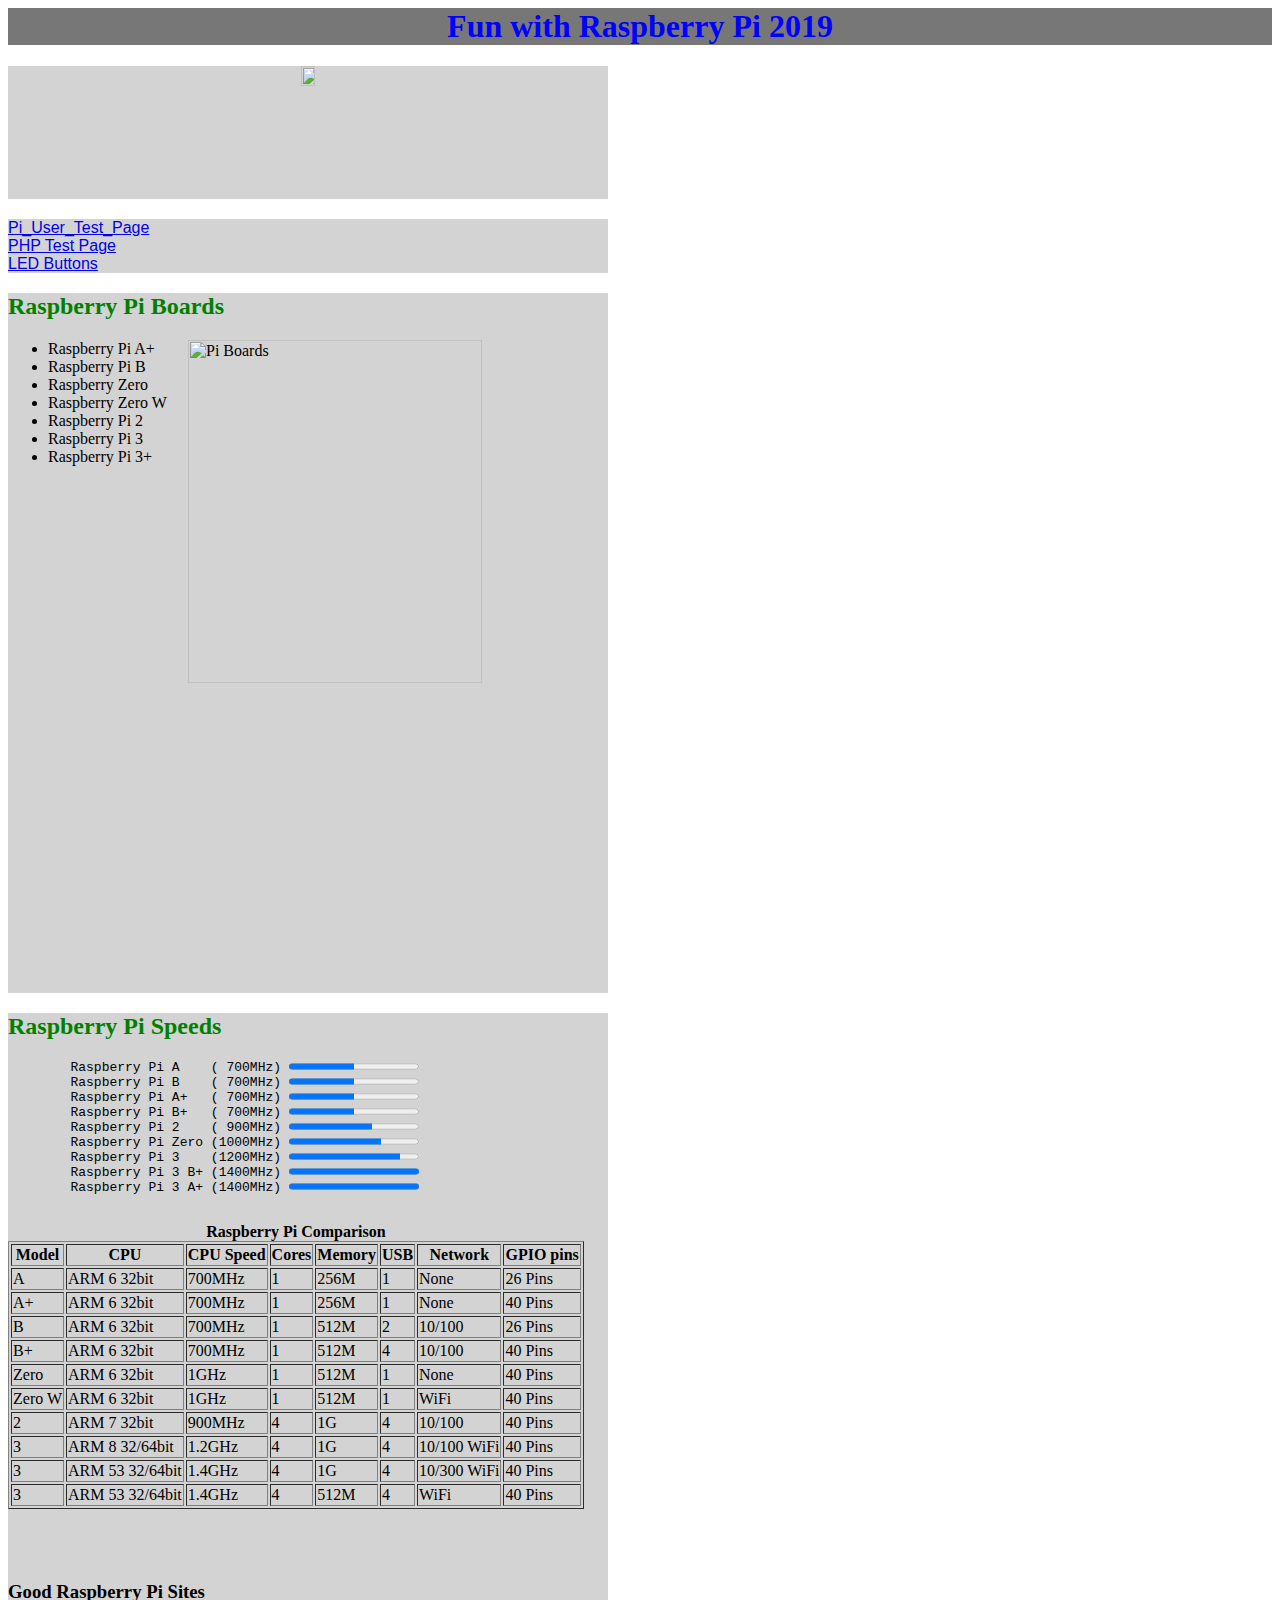
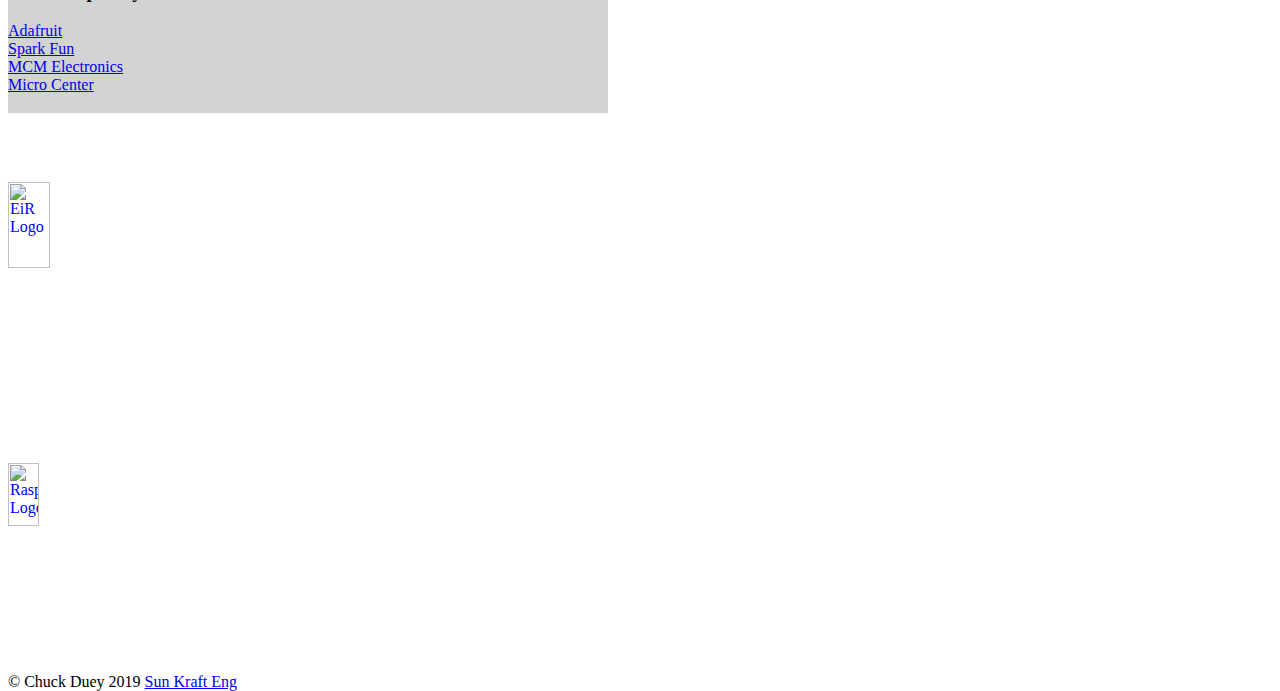
==== html/index.html @ b18b9bf8 "Updates to the code and adding files" ====
<html>
<head>
    <meta charset="UTF-8">
    <title>CSU Raspberry Pi 2019</title>
    <link rel="stylesheet" href="css/style.css"> 
</head>
<body>
    <header>
        <h1>Fun with Raspberry Pi 2019</h1>
        <h2 style="text-align: center">
        <a href="http://www.raspberrypi.org" style="text-align: center" target="_blank"><img src = "pics/Raspi_Colour_R.png" alt="Raspi Logo" width="15%" align="center"> </a> 
        </h2>
	</header>
	<nav>
		<a href="test.html">Pi_User_Test_Page</a><br>
		<a href="php_test.php">PHP Test Page</a><br>
		<a href="button.php">LED Buttons</a><br>
	</nav>
	<div id="One">
        <h2>Raspberry Pi Boards</h2>
		<img src = "pics/Pis_over_the_Years.PNG" alt="Pi Boards" width="70%" align="right">
		<p><ul position="60%">
			<li>Raspberry Pi A+</li>
			<li>Raspberry Pi B</li>
			<li>Raspberry Zero</li>
			<li>Raspberry Zero W</li>
			<li>Raspberry Pi 2</li>
			<li>Raspberry Pi 3</li>
			<li>Raspberry Pi 3+</li>
		</ul></p>
	</div>
    <div id="Two">
	    <h2>Raspberry Pi Speeds</h2><pre>
	Raspberry Pi A    ( 700MHz) <progress value="7" max="14"></progress>
	Raspberry Pi B    ( 700MHz) <progress value="7" max="14"></progress>
	Raspberry Pi A+   ( 700MHz) <progress value="7" max="14"></progress>
	Raspberry Pi B+   ( 700MHz) <progress value="7" max="14"></progress>
	Raspberry Pi 2    ( 900MHz) <progress value="9" max="14"></progress>
	Raspberry Pi Zero (1000MHz) <progress value="10" max="14"></progress>
	Raspberry Pi 3    (1200MHz) <progress value="12" max="14"></progress>
	Raspberry Pi 3 B+ (1400MHz) <progress value="14" max="14"></progress>
	Raspberry Pi 3 A+ (1400MHz) <progress value="14" max="14"></progress>
	    </br></pre>
	   <table border = "1">
              <tr><th>Model</th><th>CPU</th><th>CPU Speed</th><th>Cores</th><th>Memory</th><th>USB</th><th>Network</th><th>GPIO pins</th></tr>
              <tr><td> A </td><td>ARM 6 32bit</td><td>700MHz</td><td>1</td><td>256M</td><td>1</td><td>None</td><td>26 Pins</td></tr>
	      <tr><td> A+</td><td>ARM 6 32bit</td><td>700MHz</td><td>1</td><td>256M</td><td>1</td><td>None</td><td>40 Pins</td></tr>
              <tr><td> B </td><td>ARM 6 32bit</td><td>700MHz</td><td>1</td><td>512M</td><td>2</td><td>10/100</td><td>26 Pins</td></tr>
              <tr><td> B+</td><td>ARM 6 32bit</td><td>700MHz</td><td>1</td><td>512M</td><td>4</td><td>10/100</td><td>40 Pins</td></tr>
              <tr><td>Zero </td><td>ARM 6 32bit</td><td>1GHz</td><td>1</td><td>512M</td><td>1</td><td>None</td><td>40 Pins</td></tr>
              <tr><td>Zero W </td><td>ARM 6 32bit</td><td>1GHz</td><td>1</td><td>512M</td><td>1</td><td>WiFi</td><td>40 Pins</td></tr>
              <tr><td> 2 </td><td>ARM 7 32bit</td><td>900MHz</td><td>4</td><td>1G</td><td>4</td><td>10/100 </td><td>40 Pins</td></tr>
              <tr><td> 3 </td><td>ARM 8 32/64bit</td><td>1.2GHz</td><td>4</td><td>1G</td><td>4</td><td>10/100 WiFi</td><td>40 Pins</td>
              <tr><td> 3 </td><td>ARM 53 32/64bit</td><td>1.4GHz</td><td>4</td><td>1G</td><td>4</td><td>10/300 WiFi</td><td>40 Pins</td>
			  <tr><td> 3 </td><td>ARM 53 32/64bit</td><td>1.4GHz</td><td>4</td><td>512M</td><td>4</td><td>WiFi</td><td>40 Pins</td>
	      </tr>
              <caption><b>Raspberry Pi Comparison</b></caption>
        </table><br><br><br>
<h3>Good Raspberry Pi Sites</h3>
<a href="http://www.adafruit.com" target=_"blank">Adafruit</a><br>
<a href="http://www.sparkfun.com" target=_"blank">Spark Fun</a><br>
<a href="http://www.mcmelectronics.com" target=_"blank">MCM Electronics</a><br>
<a href="http://www.microcenter.com" target=_"blank">Micro Center</a><br>
          </br>
          </br>
          </br>
          </br>
     <footer>
	  <p>
	  <a href="http://www.engr.colostate.edu/ece/industry/eir.php" target="_blank"><img src = "pics/EiR_Logo.jpg" alt="EiR Logo" width="35%" > </a> <br> <br> <br>
	  <a href="http://www.raspberrypi.org" target="_blank"><img src = "pics/Raspi_Colour_R.png" alt="Raspi Logo" width="30%" > </a> 
	  <br> &copy; Chuck Duey 2019
	  <a href="http://www.sunkrafteng.com">Sun Kraft Eng</a>
	  </p>
    </footer>
</body>
</html>
---- html/css/style.css ----
h1{ color: #0000FF; text-align: center; background-color: #777777;}
 h2{ color: green;
      background: lightgrey;  
      width: 600px;	  }
div{ background: lightgrey; 
      width: 600px;
      height: 700px;
      display: block;
      float: 50%; }
nav{ font-variant: small-caps
      font-size: 150%;
      font-family: Arial, Courier;
      background: lightgrey;
      width: 600px;}
details{ font-style: italic;}
summary{ font-style: normal;}
footer{ background-color: #ffffff;
      width: 340px; }
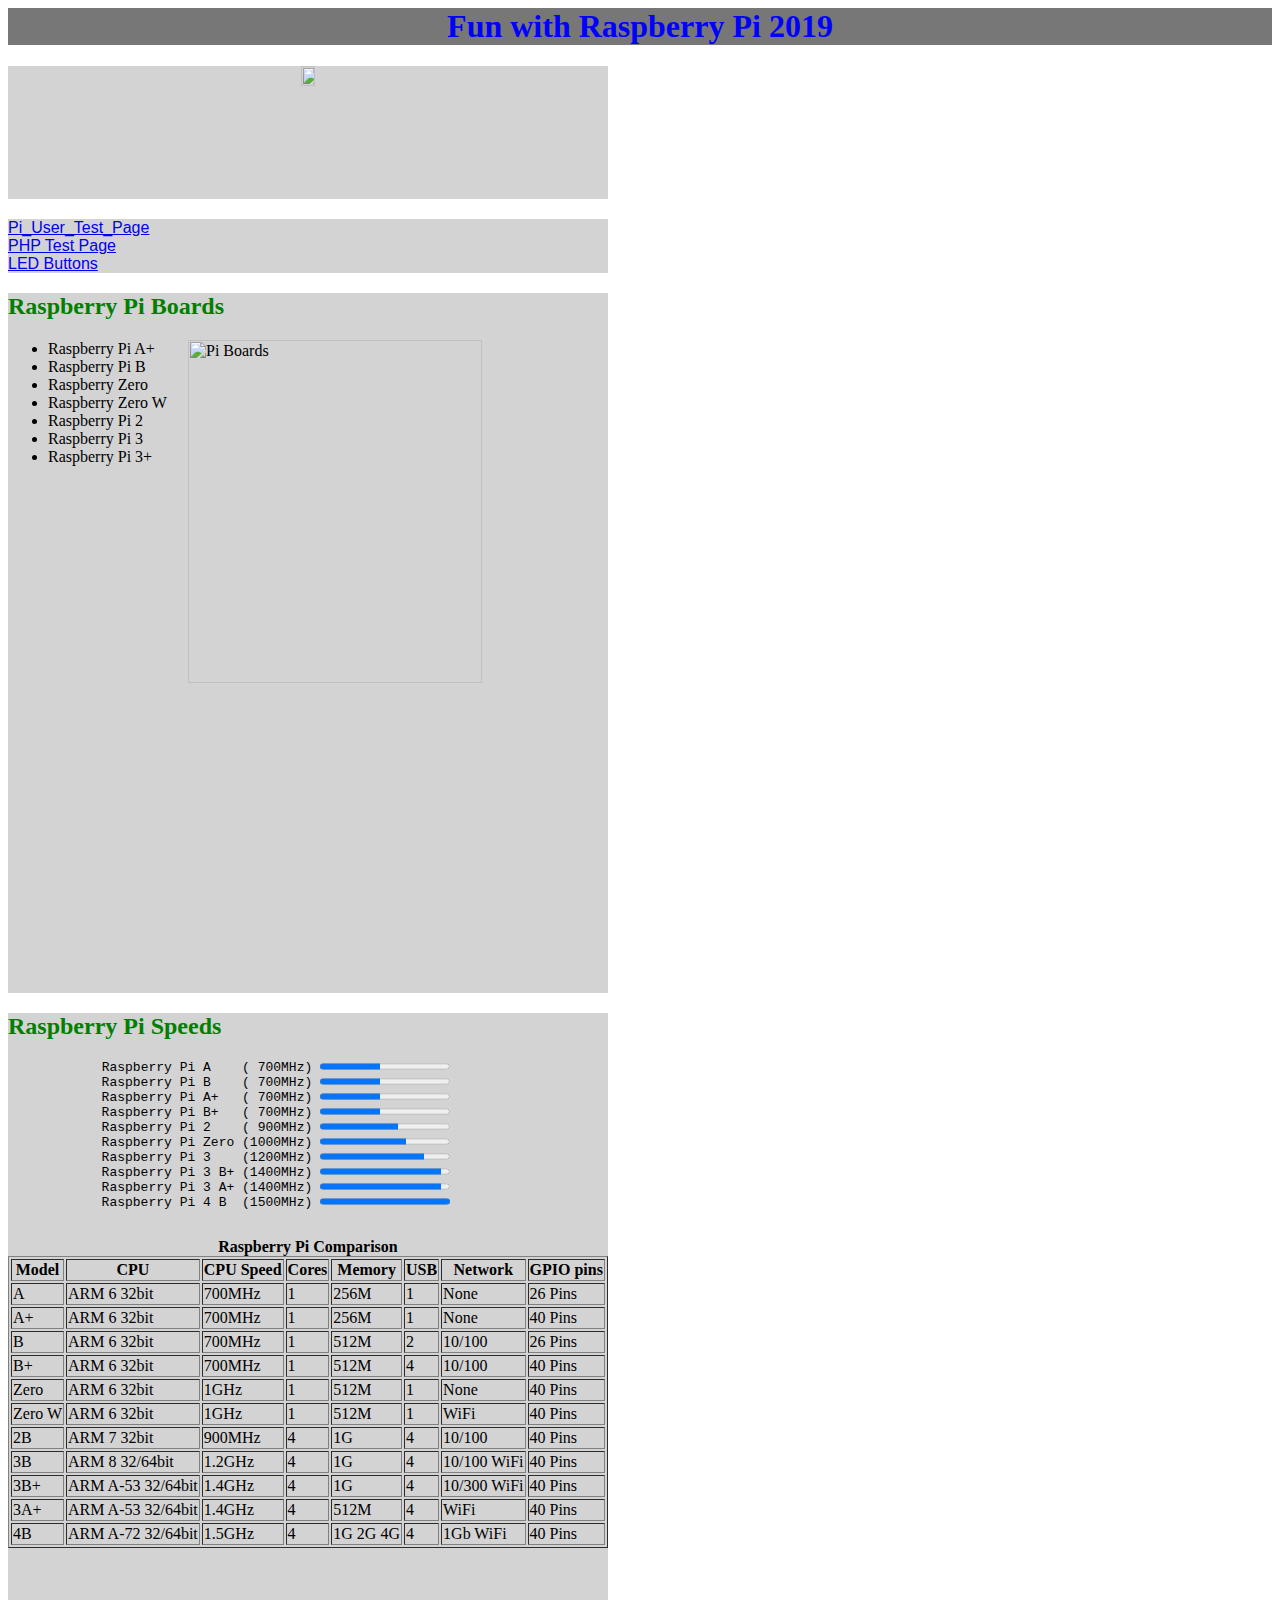
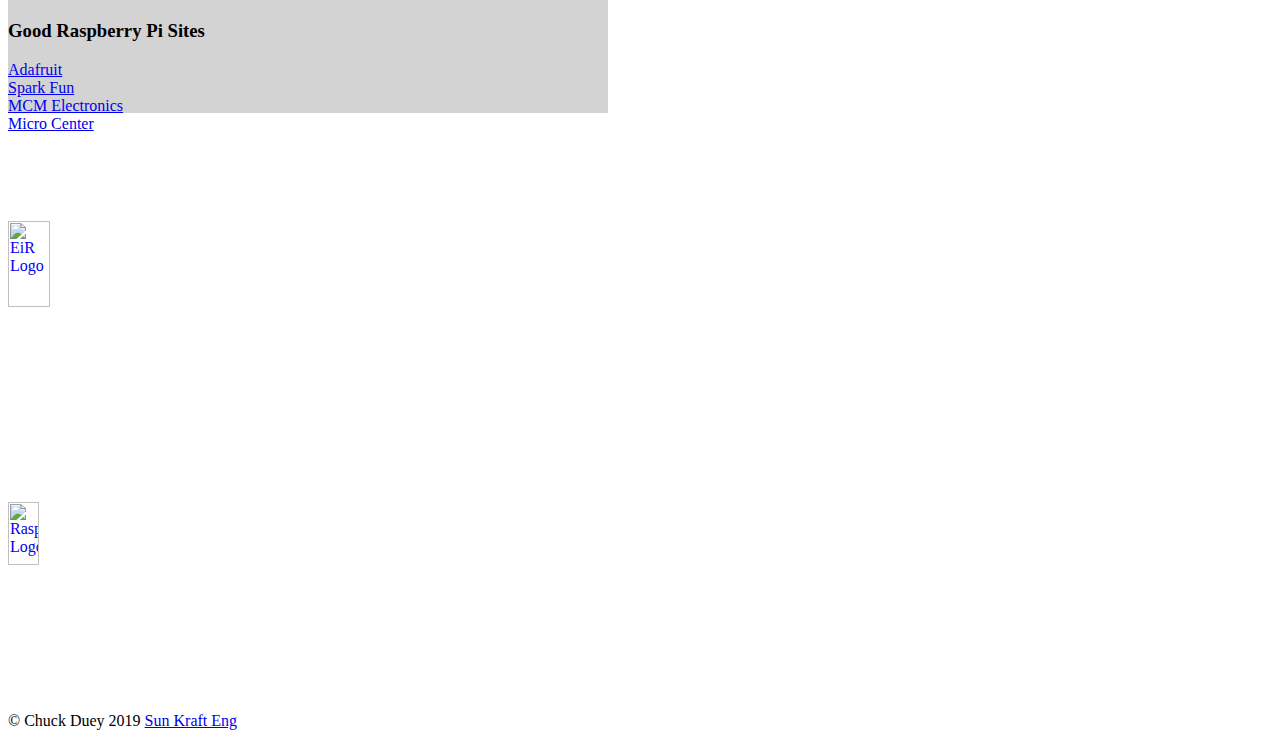
==== commit 818d82ef: "Updated programs and webpage" ====
--- a/html/index.html
+++ b/html/index.html
@@ -31,31 +31,34 @@
 	</div>
     <div id="Two">
 	    <h2>Raspberry Pi Speeds</h2><pre>
-	Raspberry Pi A    ( 700MHz) <progress value="7" max="14"></progress>
-	Raspberry Pi B    ( 700MHz) <progress value="7" max="14"></progress>
-	Raspberry Pi A+   ( 700MHz) <progress value="7" max="14"></progress>
-	Raspberry Pi B+   ( 700MHz) <progress value="7" max="14"></progress>
-	Raspberry Pi 2    ( 900MHz) <progress value="9" max="14"></progress>
-	Raspberry Pi Zero (1000MHz) <progress value="10" max="14"></progress>
-	Raspberry Pi 3    (1200MHz) <progress value="12" max="14"></progress>
-	Raspberry Pi 3 B+ (1400MHz) <progress value="14" max="14"></progress>
-	Raspberry Pi 3 A+ (1400MHz) <progress value="14" max="14"></progress>
+	    Raspberry Pi A    ( 700MHz) <progress value="7" max="15"></progress>
+            Raspberry Pi B    ( 700MHz) <progress value="7" max="15"></progress>
+            Raspberry Pi A+   ( 700MHz) <progress value="7" max="15"></progress>
+            Raspberry Pi B+   ( 700MHz) <progress value="7" max="15"></progress>
+            Raspberry Pi 2    ( 900MHz) <progress value="9" max="15"></progress>
+            Raspberry Pi Zero (1000MHz) <progress value="10" max="15"></progress>
+            Raspberry Pi 3    (1200MHz) <progress value="12" max="15"></progress>
+            Raspberry Pi 3 B+ (1400MHz) <progress value="14" max="15"></progress>
+            Raspberry Pi 3 A+ (1400MHz) <progress value="14" max="15"></progress>
+            Raspberry Pi 4 B  (1500MHz) <progress value="15" max="15"></progress>
 	    </br></pre>
 	   <table border = "1">
               <tr><th>Model</th><th>CPU</th><th>CPU Speed</th><th>Cores</th><th>Memory</th><th>USB</th><th>Network</th><th>GPIO pins</th></tr>
               <tr><td> A </td><td>ARM 6 32bit</td><td>700MHz</td><td>1</td><td>256M</td><td>1</td><td>None</td><td>26 Pins</td></tr>
-	      <tr><td> A+</td><td>ARM 6 32bit</td><td>700MHz</td><td>1</td><td>256M</td><td>1</td><td>None</td><td>40 Pins</td></tr>
+              <tr><td> A+</td><td>ARM 6 32bit</td><td>700MHz</td><td>1</td><td>256M</td><td>1</td><td>None</td><td>40 Pins</td></tr>
               <tr><td> B </td><td>ARM 6 32bit</td><td>700MHz</td><td>1</td><td>512M</td><td>2</td><td>10/100</td><td>26 Pins</td></tr>
               <tr><td> B+</td><td>ARM 6 32bit</td><td>700MHz</td><td>1</td><td>512M</td><td>4</td><td>10/100</td><td>40 Pins</td></tr>
               <tr><td>Zero </td><td>ARM 6 32bit</td><td>1GHz</td><td>1</td><td>512M</td><td>1</td><td>None</td><td>40 Pins</td></tr>
               <tr><td>Zero W </td><td>ARM 6 32bit</td><td>1GHz</td><td>1</td><td>512M</td><td>1</td><td>WiFi</td><td>40 Pins</td></tr>
-              <tr><td> 2 </td><td>ARM 7 32bit</td><td>900MHz</td><td>4</td><td>1G</td><td>4</td><td>10/100 </td><td>40 Pins</td></tr>
-              <tr><td> 3 </td><td>ARM 8 32/64bit</td><td>1.2GHz</td><td>4</td><td>1G</td><td>4</td><td>10/100 WiFi</td><td>40 Pins</td>
-              <tr><td> 3 </td><td>ARM 53 32/64bit</td><td>1.4GHz</td><td>4</td><td>1G</td><td>4</td><td>10/300 WiFi</td><td>40 Pins</td>
-			  <tr><td> 3 </td><td>ARM 53 32/64bit</td><td>1.4GHz</td><td>4</td><td>512M</td><td>4</td><td>WiFi</td><td>40 Pins</td>
-	      </tr>
+              <tr><td> 2B </td><td>ARM 7 32bit</td><td>900MHz</td><td>4</td><td>1G</td><td>4</td><td>10/100 </td><td>40 Pins</td></tr>
+              <tr><td> 3B </td><td>ARM 8 32/64bit</td><td>1.2GHz</td><td>4</td><td>1G</td><td>4</td><td>10/100 WiFi</td><td>40 Pins</td>
+              <tr><td> 3B+ </td><td>ARM A-53 32/64bit</td><td>1.4GHz</td><td>4</td><td>1G</td><td>4</td><td>10/300 WiFi</td><td>40 Pins</td>
+              <tr><td> 3A+ </td><td>ARM A-53 32/64bit</td><td>1.4GHz</td><td>4</td><td>512M</td><td>4</td><td>WiFi</td><td>40 Pins</td>
+              <tr><td> 4B </td><td>ARM A-72 32/64bit</td><td>1.5GHz</td><td>4</td><td>1G 2G 4G</td><td>4</td><td>1Gb WiFi</td><td>40 Pins</td>
+              </tr>
               <caption><b>Raspberry Pi Comparison</b></caption>
         </table><br><br><br>
+
 <h3>Good Raspberry Pi Sites</h3>
 <a href="http://www.adafruit.com" target=_"blank">Adafruit</a><br>
 <a href="http://www.sparkfun.com" target=_"blank">Spark Fun</a><br>
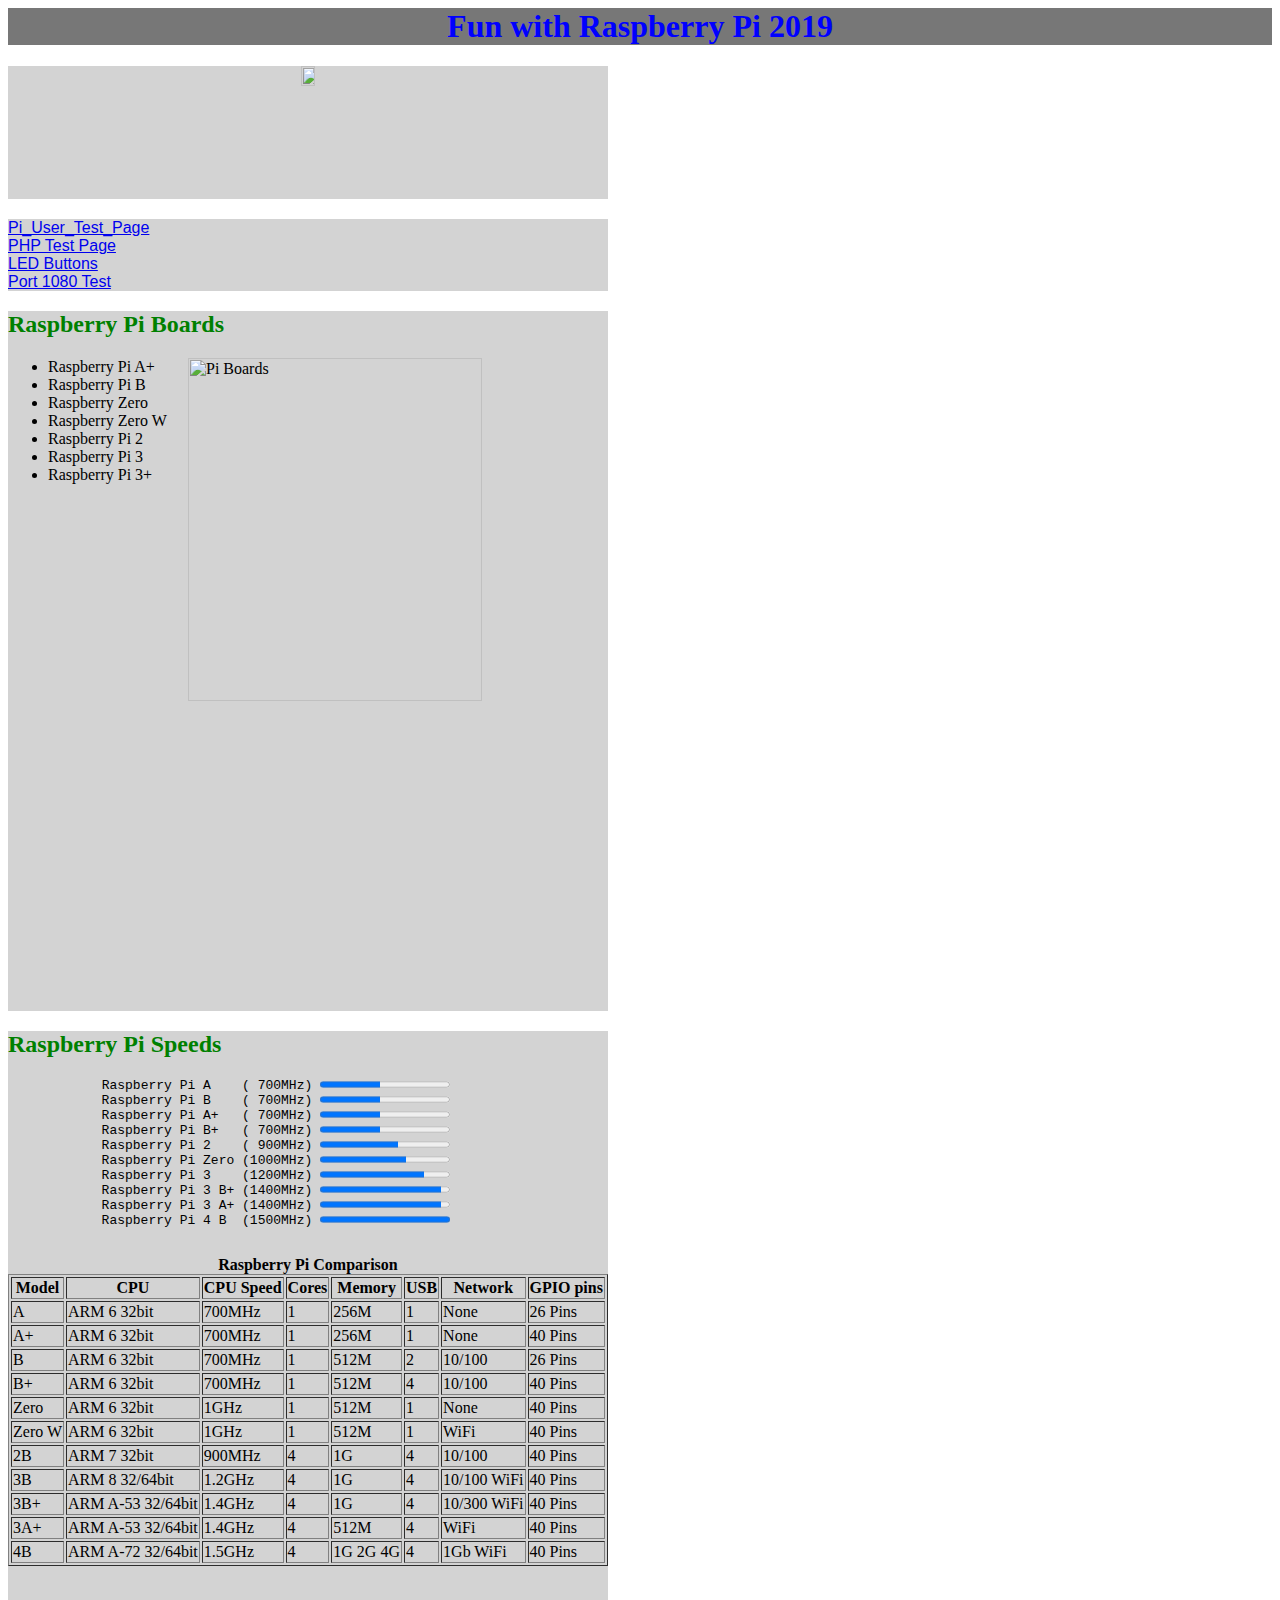
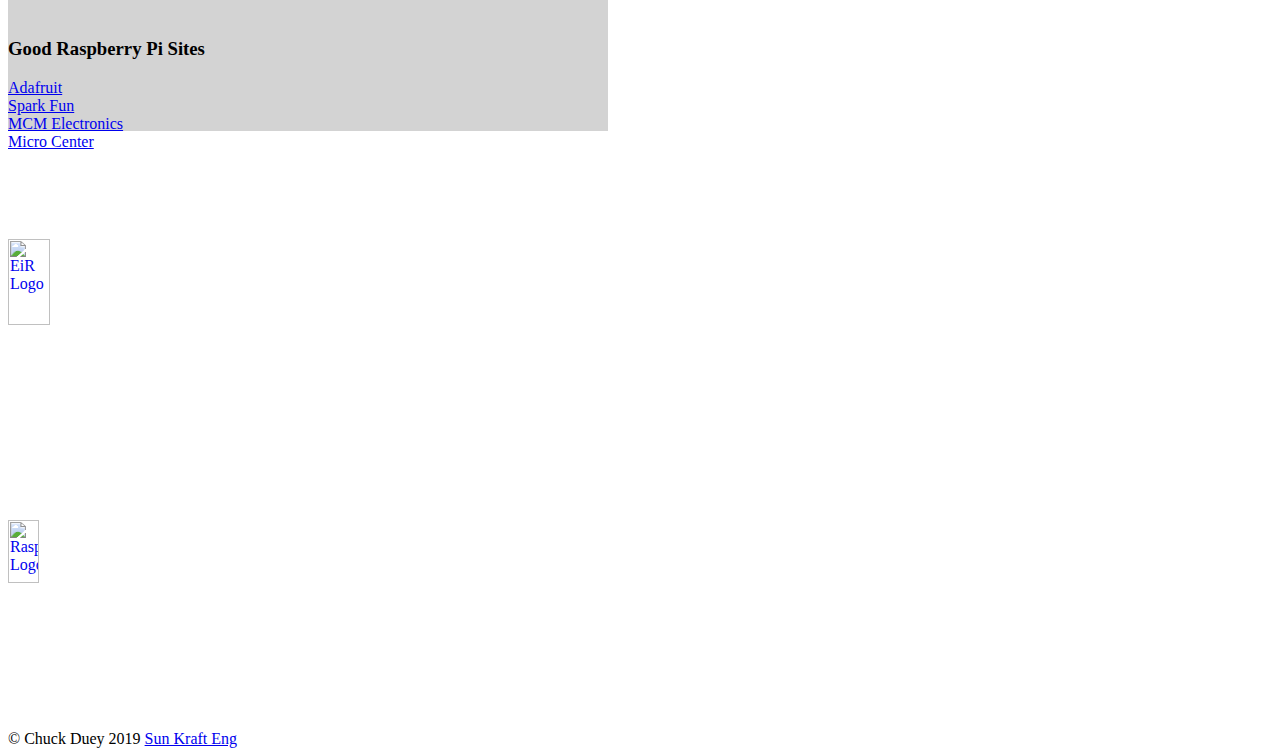
==== commit 0ce03fa9: "changing files" ====
--- a/html/index.html
+++ b/html/index.html
@@ -15,6 +15,7 @@
 		<a href="test.html">Pi_User_Test_Page</a><br>
 		<a href="php_test.php">PHP Test Page</a><br>
 		<a href="button.php">LED Buttons</a><br>
+		<a href="http://localhost:1080">Port 1080 Test</a><br>
 	</nav>
 	<div id="One">
         <h2>Raspberry Pi Boards</h2>
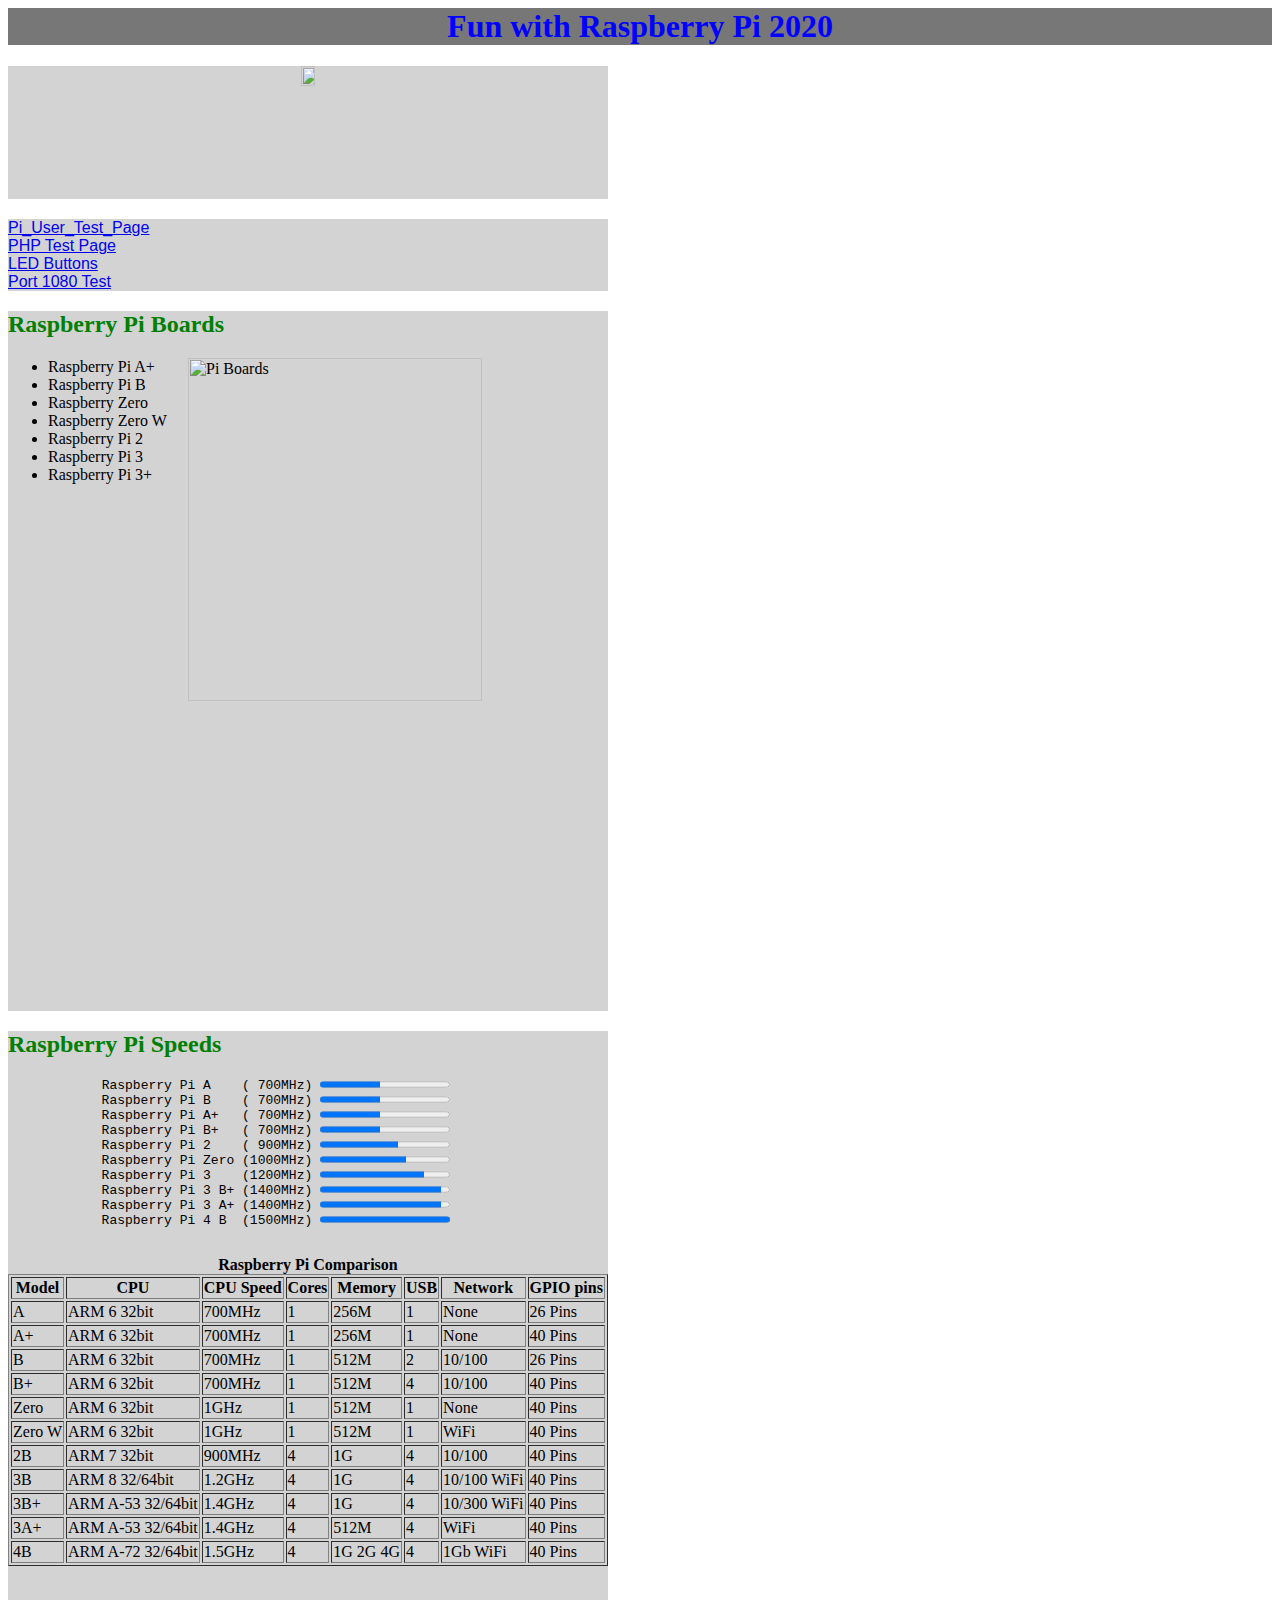
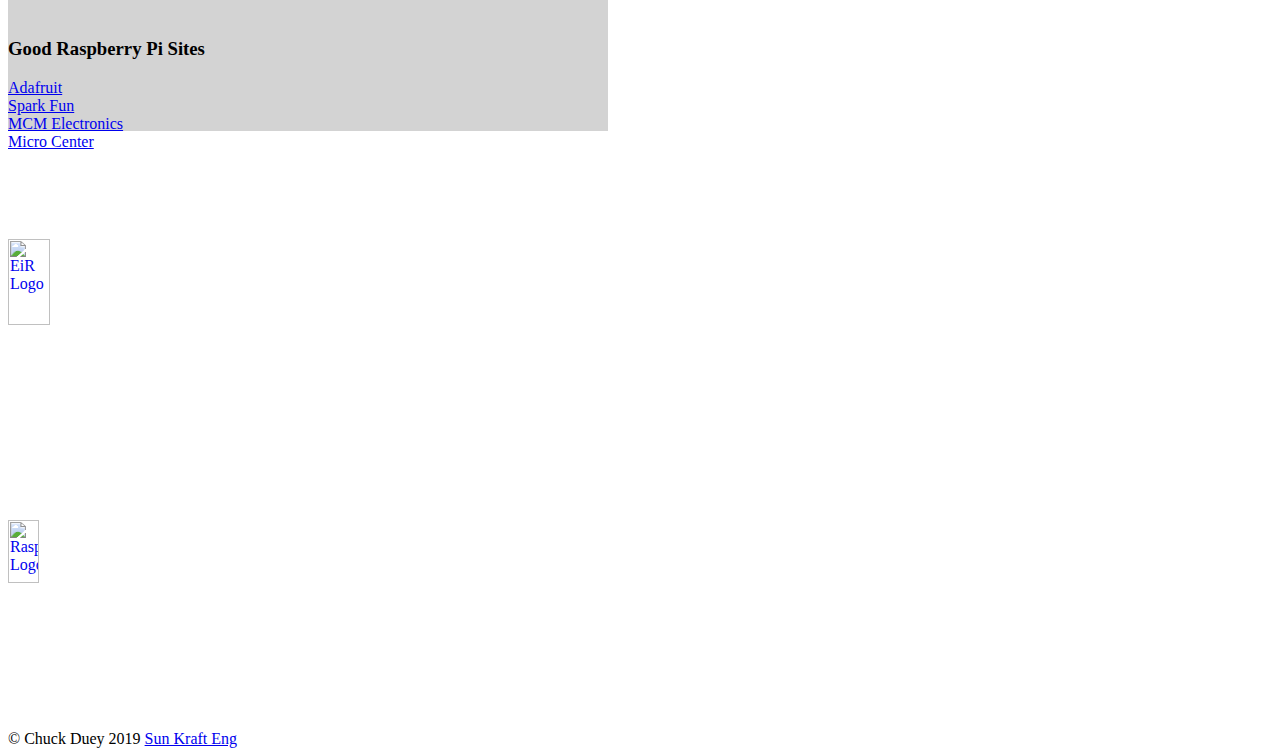
==== commit 9e606208: "Updating the PPT and html" ====
--- a/html/index.html
+++ b/html/index.html
@@ -1,12 +1,12 @@
 <html>
 <head>
     <meta charset="UTF-8">
-    <title>CSU Raspberry Pi 2019</title>
+    <title>CSU Raspberry Pi 2020</title>
     <link rel="stylesheet" href="css/style.css"> 
 </head>
 <body>
     <header>
-        <h1>Fun with Raspberry Pi 2019</h1>
+        <h1>Fun with Raspberry Pi 2020</h1>
         <h2 style="text-align: center">
         <a href="http://www.raspberrypi.org" style="text-align: center" target="_blank"><img src = "pics/Raspi_Colour_R.png" alt="Raspi Logo" width="15%" align="center"> </a> 
         </h2>
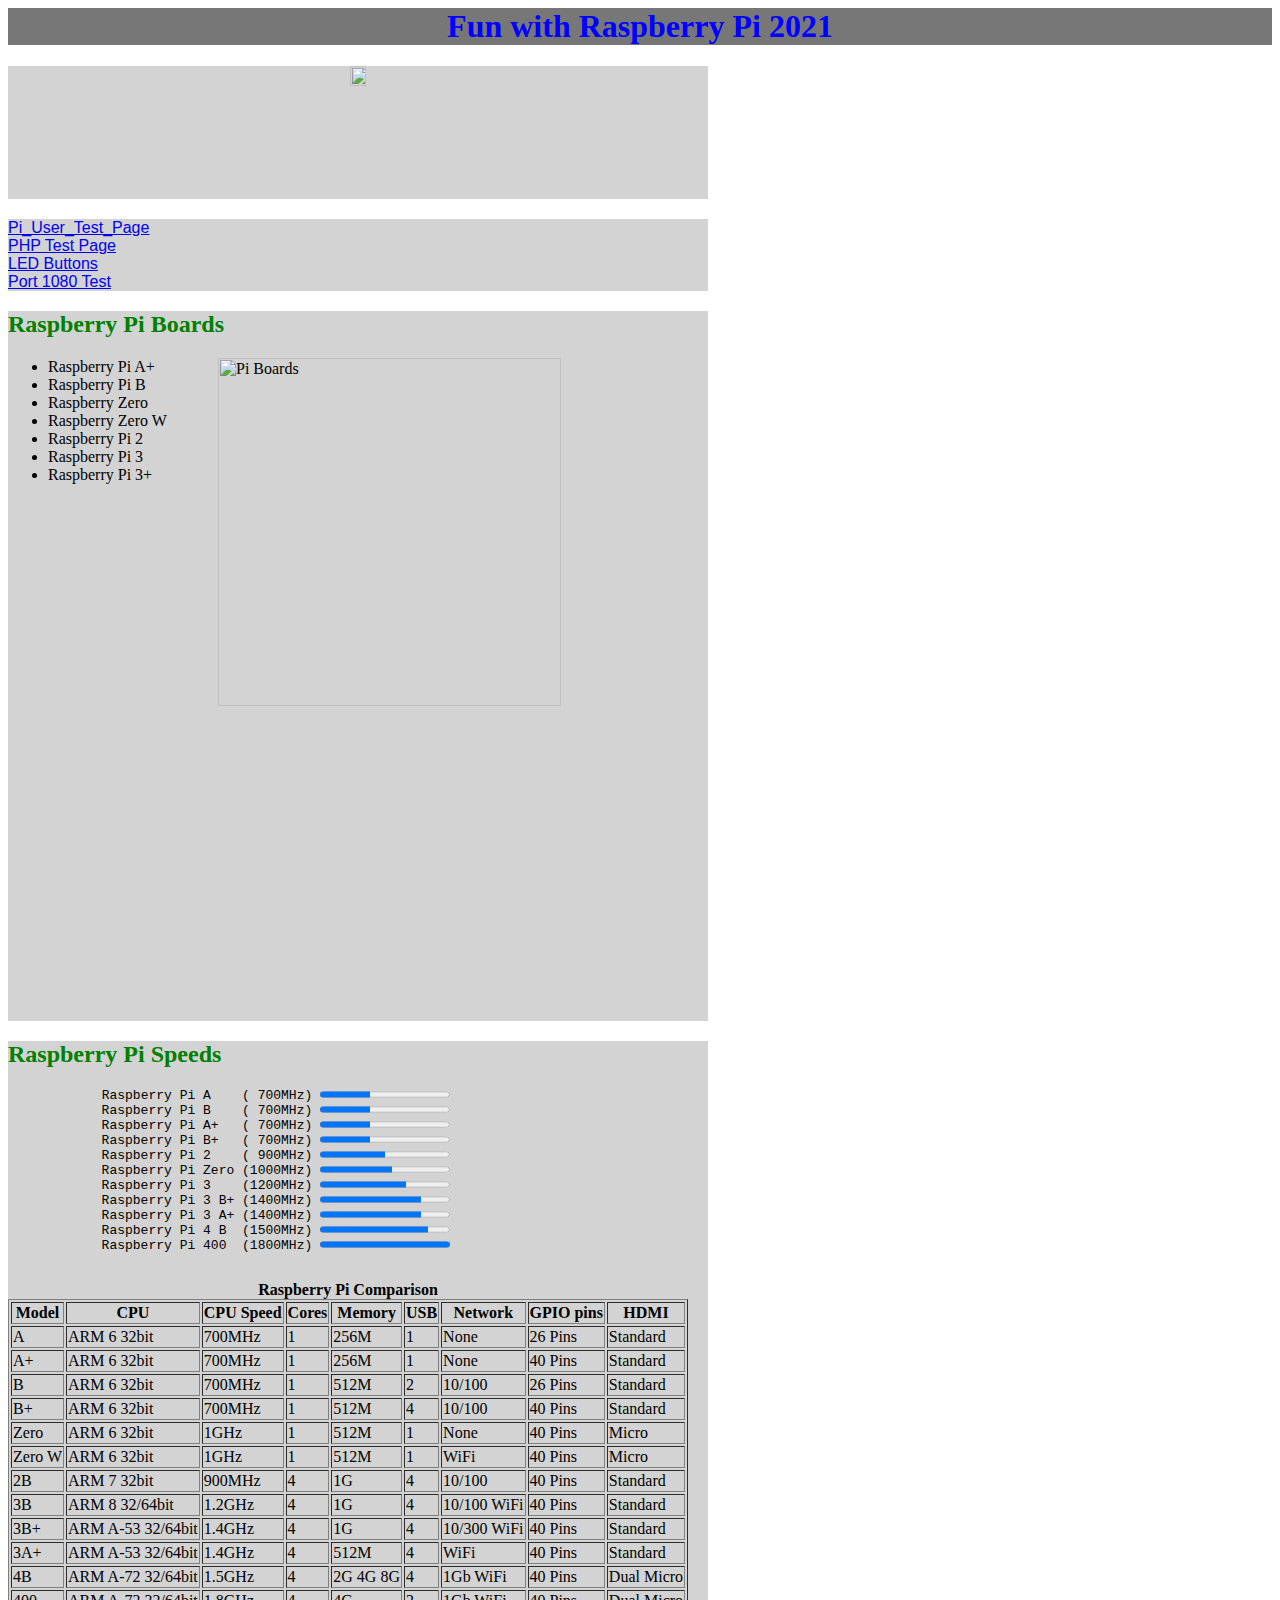
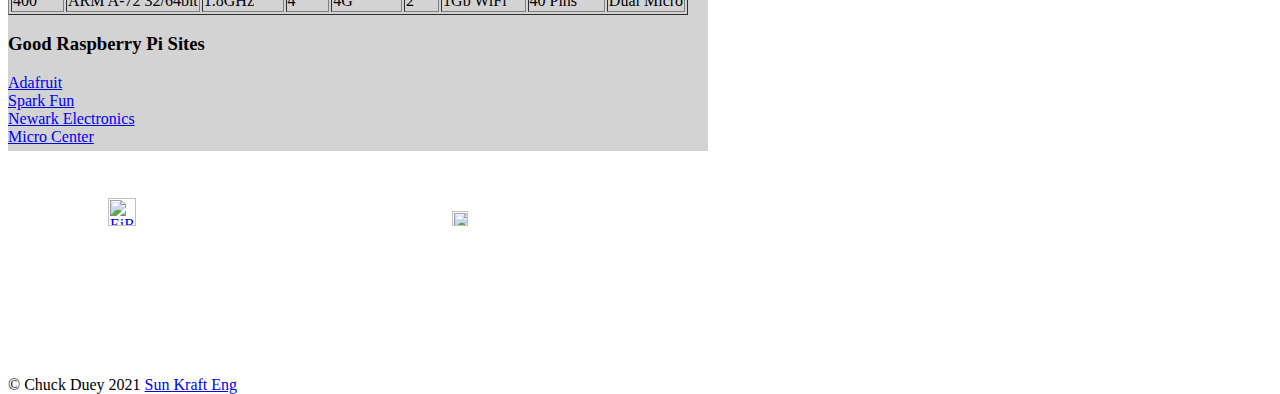
==== commit e9938156: "updates to web html" ====
--- a/html/index.html
+++ b/html/index.html
@@ -1,12 +1,12 @@
 <html>
 <head>
     <meta charset="UTF-8">
-    <title>CSU Raspberry Pi 2020</title>
+    <title>CSU Raspberry Pi 2021</title>
     <link rel="stylesheet" href="css/style.css"> 
 </head>
 <body>
     <header>
-        <h1>Fun with Raspberry Pi 2020</h1>
+        <h1>Fun with Raspberry Pi 2021</h1>
         <h2 style="text-align: center">
         <a href="http://www.raspberrypi.org" style="text-align: center" target="_blank"><img src = "pics/Raspi_Colour_R.png" alt="Raspi Logo" width="15%" align="center"> </a> 
         </h2>
@@ -32,48 +32,46 @@
 	</div>
     <div id="Two">
 	    <h2>Raspberry Pi Speeds</h2><pre>
-	    Raspberry Pi A    ( 700MHz) <progress value="7" max="15"></progress>
-            Raspberry Pi B    ( 700MHz) <progress value="7" max="15"></progress>
-            Raspberry Pi A+   ( 700MHz) <progress value="7" max="15"></progress>
-            Raspberry Pi B+   ( 700MHz) <progress value="7" max="15"></progress>
-            Raspberry Pi 2    ( 900MHz) <progress value="9" max="15"></progress>
-            Raspberry Pi Zero (1000MHz) <progress value="10" max="15"></progress>
-            Raspberry Pi 3    (1200MHz) <progress value="12" max="15"></progress>
-            Raspberry Pi 3 B+ (1400MHz) <progress value="14" max="15"></progress>
-            Raspberry Pi 3 A+ (1400MHz) <progress value="14" max="15"></progress>
-            Raspberry Pi 4 B  (1500MHz) <progress value="15" max="15"></progress>
+	    Raspberry Pi A    ( 700MHz) <progress value="7" max="18"></progress>
+            Raspberry Pi B    ( 700MHz) <progress value="7" max="18"></progress>
+            Raspberry Pi A+   ( 700MHz) <progress value="7" max="18"></progress>
+            Raspberry Pi B+   ( 700MHz) <progress value="7" max="18"></progress>
+            Raspberry Pi 2    ( 900MHz) <progress value="9" max="18"></progress>
+            Raspberry Pi Zero (1000MHz) <progress value="10" max="18"></progress>
+            Raspberry Pi 3    (1200MHz) <progress value="12" max="18"></progress>
+            Raspberry Pi 3 B+ (1400MHz) <progress value="14" max="18"></progress>
+            Raspberry Pi 3 A+ (1400MHz) <progress value="14" max="18"></progress>
+            Raspberry Pi 4 B  (1500MHz) <progress value="15" max="18"></progress>
+            Raspberry Pi 400  (1800MHz) <progress value="18" max="18"></progress>
 	    </br></pre>
 	   <table border = "1">
-              <tr><th>Model</th><th>CPU</th><th>CPU Speed</th><th>Cores</th><th>Memory</th><th>USB</th><th>Network</th><th>GPIO pins</th></tr>
-              <tr><td> A </td><td>ARM 6 32bit</td><td>700MHz</td><td>1</td><td>256M</td><td>1</td><td>None</td><td>26 Pins</td></tr>
-              <tr><td> A+</td><td>ARM 6 32bit</td><td>700MHz</td><td>1</td><td>256M</td><td>1</td><td>None</td><td>40 Pins</td></tr>
-              <tr><td> B </td><td>ARM 6 32bit</td><td>700MHz</td><td>1</td><td>512M</td><td>2</td><td>10/100</td><td>26 Pins</td></tr>
-              <tr><td> B+</td><td>ARM 6 32bit</td><td>700MHz</td><td>1</td><td>512M</td><td>4</td><td>10/100</td><td>40 Pins</td></tr>
-              <tr><td>Zero </td><td>ARM 6 32bit</td><td>1GHz</td><td>1</td><td>512M</td><td>1</td><td>None</td><td>40 Pins</td></tr>
-              <tr><td>Zero W </td><td>ARM 6 32bit</td><td>1GHz</td><td>1</td><td>512M</td><td>1</td><td>WiFi</td><td>40 Pins</td></tr>
-              <tr><td> 2B </td><td>ARM 7 32bit</td><td>900MHz</td><td>4</td><td>1G</td><td>4</td><td>10/100 </td><td>40 Pins</td></tr>
-              <tr><td> 3B </td><td>ARM 8 32/64bit</td><td>1.2GHz</td><td>4</td><td>1G</td><td>4</td><td>10/100 WiFi</td><td>40 Pins</td>
-              <tr><td> 3B+ </td><td>ARM A-53 32/64bit</td><td>1.4GHz</td><td>4</td><td>1G</td><td>4</td><td>10/300 WiFi</td><td>40 Pins</td>
-              <tr><td> 3A+ </td><td>ARM A-53 32/64bit</td><td>1.4GHz</td><td>4</td><td>512M</td><td>4</td><td>WiFi</td><td>40 Pins</td>
-              <tr><td> 4B </td><td>ARM A-72 32/64bit</td><td>1.5GHz</td><td>4</td><td>1G 2G 4G</td><td>4</td><td>1Gb WiFi</td><td>40 Pins</td>
-              </tr>
+	      <tr><th>Model</th><th>CPU</th><th>CPU Speed</th><th>Cores</th><th>Memory</th><th>USB</th><th>Network</th><th>GPIO pins</th><th>HDMI</th></tr>
+	      <tr><td> A </td><td>ARM 6 32bit</td><td>700MHz</td><td>1</td><td>256M</td><td>1</td><td>None</td><td>26 Pins</td><td>Standard</td></tr>
+              <tr><td> A+</td><td>ARM 6 32bit</td><td>700MHz</td><td>1</td><td>256M</td><td>1</td><td>None</td><td>40 Pins</td><td>Standard</td></tr>
+              <tr><td> B </td><td>ARM 6 32bit</td><td>700MHz</td><td>1</td><td>512M</td><td>2</td><td>10/100</td><td>26 Pins</td><td>Standard</td></tr>
+              <tr><td> B+</td><td>ARM 6 32bit</td><td>700MHz</td><td>1</td><td>512M</td><td>4</td><td>10/100</td><td>40 Pins</td><td>Standard</td></tr>
+	      <tr><td>Zero </td><td>ARM 6 32bit</td><td>1GHz</td><td>1</td><td>512M</td><td>1</td><td>None</td><td>40 Pins</td><td>Micro</td></tr>
+              <tr><td>Zero W </td><td>ARM 6 32bit</td><td>1GHz</td><td>1</td><td>512M</td><td>1</td><td>WiFi</td><td>40 Pins</td><td>Micro</td></tr>
+              <tr><td> 2B </td><td>ARM 7 32bit</td><td>900MHz</td><td>4</td><td>1G</td><td>4</td><td>10/100 </td><td>40 Pins</td><td>Standard</td></tr>
+	      <tr><td> 3B </td><td>ARM 8 32/64bit</td><td>1.2GHz</td><td>4</td><td>1G</td><td>4</td><td>10/100 WiFi</td><td>40 Pins</td><td>Standard</td></tr>
+	      <tr><td> 3B+ </td><td>ARM A-53 32/64bit</td><td>1.4GHz</td><td>4</td><td>1G</td><td>4</td><td>10/300 WiFi</td><td>40 Pins</td><td>Standard</td></tr>
+	      <tr><td> 3A+ </td><td>ARM A-53 32/64bit</td><td>1.4GHz</td><td>4</td><td>512M</td><td>4</td><td>WiFi</td><td>40 Pins</td><td>Standard</td></tr>
+	      <tr><td> 4B </td><td>ARM A-72 32/64bit</td><td>1.5GHz</td><td>4</td><td>2G 4G 8G</td><td>4</td><td>1Gb WiFi</td><td>40 Pins</td><td>Dual Micro</td></tr>
+	      <tr><td> 400</td><td>ARM A-72 32/64bit</td><td>1.8GHz</td><td>4</td><td>4G</td><td>2</td><td>1Gb WiFi</td><td>40 Pins</td><td>Dual Micro</td></tr>
               <caption><b>Raspberry Pi Comparison</b></caption>
-        </table><br><br><br>
-
-<h3>Good Raspberry Pi Sites</h3>
-<a href="http://www.adafruit.com" target=_"blank">Adafruit</a><br>
-<a href="http://www.sparkfun.com" target=_"blank">Spark Fun</a><br>
-<a href="http://www.mcmelectronics.com" target=_"blank">MCM Electronics</a><br>
-<a href="http://www.microcenter.com" target=_"blank">Micro Center</a><br>
-          </br>
-          </br>
+        </table>
+	<h3>Good Raspberry Pi Sites</h3>
+<a href="https://www.adafruit.com" target=_"blank">Adafruit</a><br>
+<a href="https://www.sparkfun.com" target=_"blank">Spark Fun</a><br>
+<a href="https://www.newark.com/buy-raspberry-p " target=_"blank">Newark Electronics</a><br>
+<a href="https://www.microcenter.com" target=_"blank">Micro Center</a><br>
           </br>
           </br>
      <footer>
 	  <p>
-	  <a href="http://www.engr.colostate.edu/ece/industry/eir.php" target="_blank"><img src = "pics/EiR_Logo.jpg" alt="EiR Logo" width="35%" > </a> <br> <br> <br>
-	  <a href="http://www.raspberrypi.org" target="_blank"><img src = "pics/Raspi_Colour_R.png" alt="Raspi Logo" width="30%" > </a> 
-	  <br> &copy; Chuck Duey 2019
+	  <a href="http://www.engr.colostate.edu/ece/industry/eir.php" target="_blank"><img src = "pics/EiR_Logo.jpg" alt="EiR Logo" width="20%" hspace="100" /></a> 
+	  <a href="http://www.raspberrypi.org" target="_blank"><img src = "pics/Raspi_Colour_R.png" alt="Raspi Logo" width="15%"  hspace="100"></a> 
+	  <br><br><br> &copy; Chuck Duey 2021
 	  <a href="http://www.sunkrafteng.com">Sun Kraft Eng</a>
 	  </p>
     </footer>
--- a/html/css/style.css
+++ b/html/css/style.css
@@ -1,18 +1,18 @@
  h1{ color: #0000FF; text-align: center; background-color: #777777;}
  h2{ color: green;
       background: lightgrey;  
-      width: 600px;	  }
+      width: 700px;	  }
 div{ background: lightgrey; 
-      width: 600px;
-      height: 700px;
+      width: 700px;
+      height: 710px;
       display: block;
       float: 50%; }
 nav{ font-variant: small-caps
       font-size: 150%;
       font-family: Arial, Courier;
       background: lightgrey;
-      width: 600px;}
+      width: 700px;}
 details{ font-style: italic;}
 summary{ font-style: normal;}
 footer{ background-color: #ffffff;
-      width: 340px; }
+      width: 700px; }
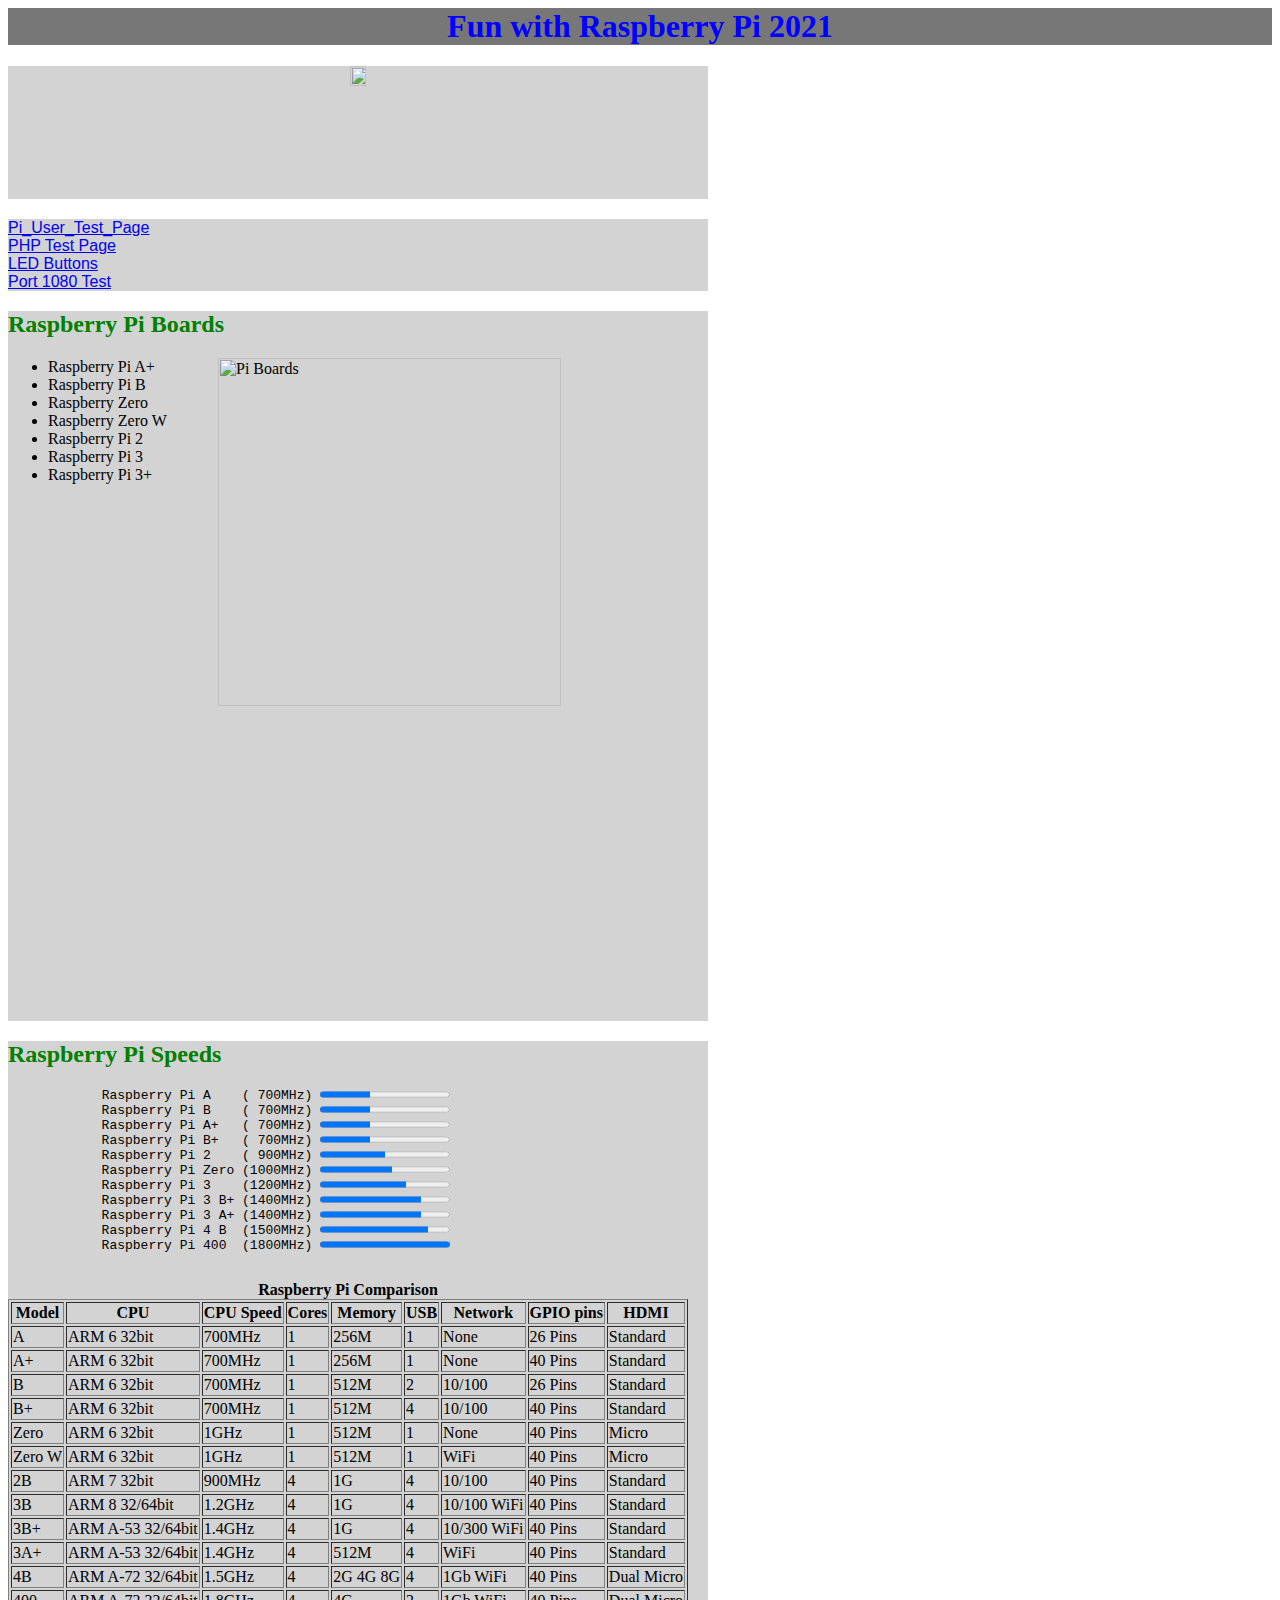
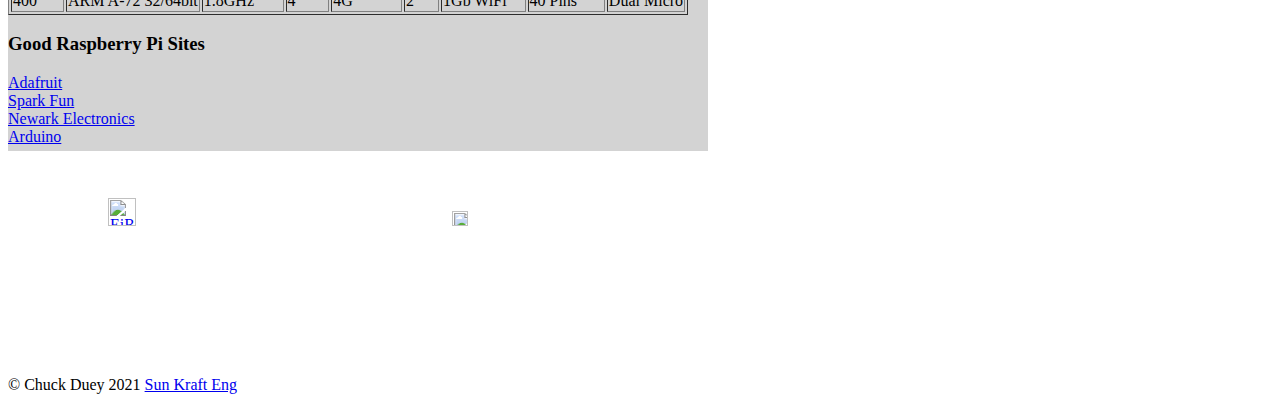
==== commit 95e9ca43: "Updated all code to Python 3" ====
--- a/html/index.html
+++ b/html/index.html
@@ -64,7 +64,7 @@
 <a href="https://www.adafruit.com" target=_"blank">Adafruit</a><br>
 <a href="https://www.sparkfun.com" target=_"blank">Spark Fun</a><br>
 <a href="https://www.newark.com/buy-raspberry-p " target=_"blank">Newark Electronics</a><br>
-<a href="https://www.microcenter.com" target=_"blank">Micro Center</a><br>
+<a href="https://www.arduino.cc" target=_"blank">Arduino</a><br>
           </br>
           </br>
      <footer>
